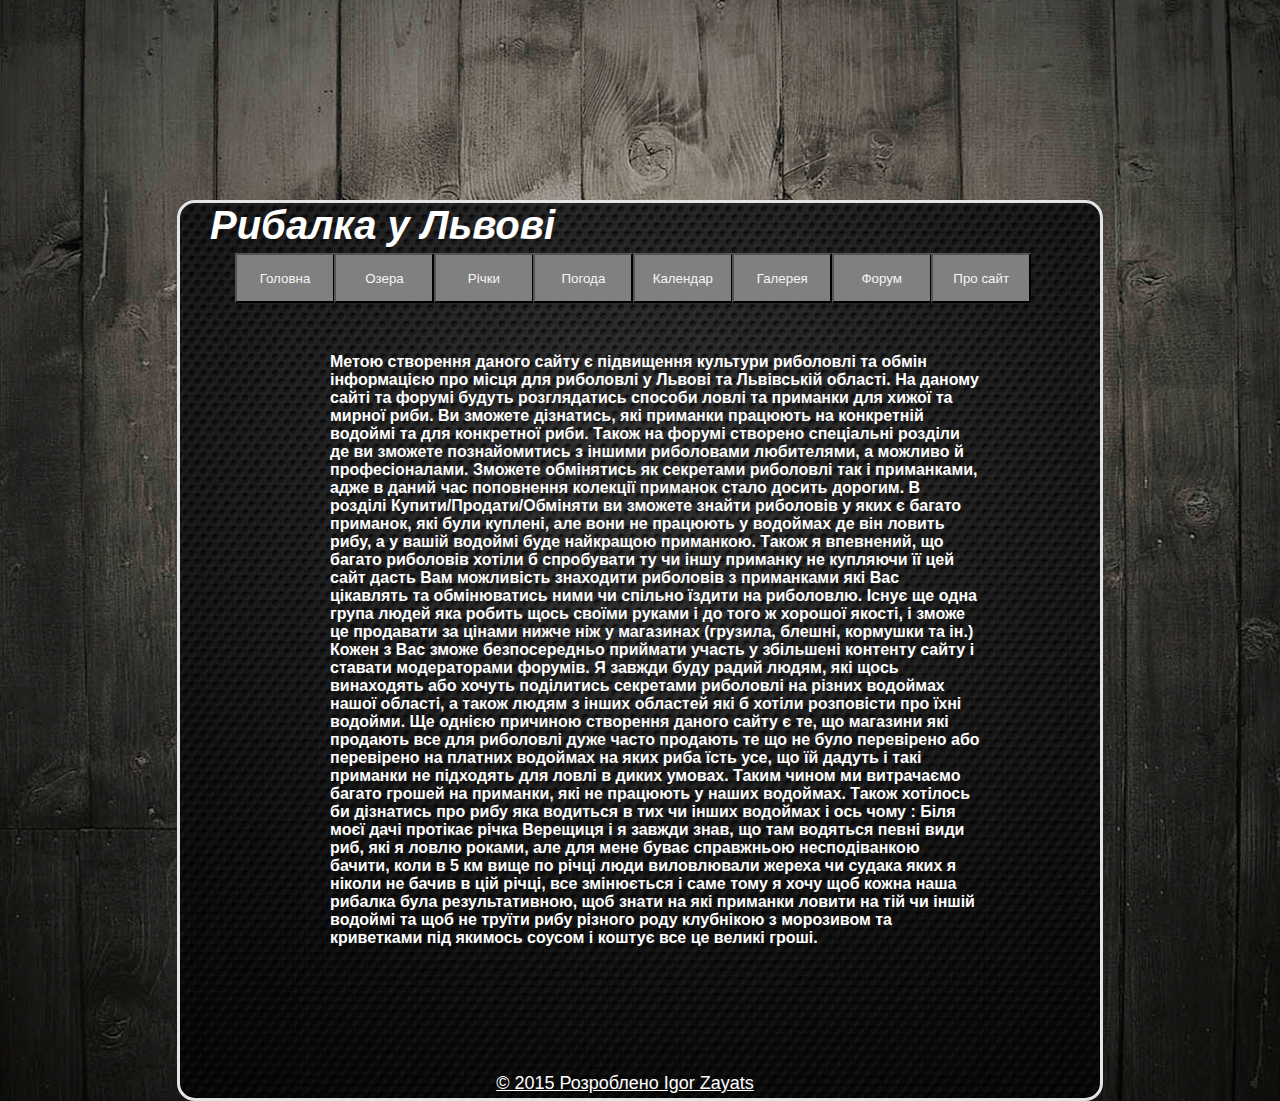
==== About.html @ c1e0af66 "first commit" ====
<!doctype html>
<html>
<head>
<meta charset="utf-8">
<title>About</title>
<link href="css/about.css" rel="stylesheet" type="text/css">
<link href="css/main.css" rel="stylesheet" type="text/css">
<link rel="shortcut icon" href="images/favicon.jpg">
</head>

<body >

    <!-- <div class="login-form">
<fieldset>
 <legend>Работа со временем</legend>
 <form >
<label for="Login"> Логін</label>
<input type="text" name="Login" >
</form>
<form >
<label for="Password"> Пароль</label>
<input type="password" name="Password" >
</form>
<input type="submit" value="Відправити" >
</fieldset>
</div>-->
<main class="body">
 <header class="head">


<span class="sitename" id="colorChange">Рибалка у Львові</span>

</header>
<nav>
  <ul>
<li class="navigate"><a href="index.html"><button>Головна</button></a></li>
<li class="navigate "><a href="lake.html"><button>Озера</button></a></li>
<li class="navigate "><a href="river.html"><button>Річки</button></a></li>
<li class="navigate "><a href="weather.html"><button>Погода</button></a></li>
<li class="navigate "><a href=""><button>Календар</button></a></li>
<li class="navigate "><a href=""><button>Галерея</button></a></li>
<li class="navigate "><a href=""><button>Форум</button></a></li>
<li class="navigate "><a href="About.html"><button>Про сайт</button></a></li>
</ul>
</nav>
<article class="text">Метою створення даного сайту є підвищення культури риболовлі та обмін інформацією про місця для риболовлі у Львові та Львівській області. На даному сайті та форумі будуть розглядатись  способи ловлі та приманки для хижої та мирної риби. Ви зможете дізнатись, які приманки  працюють на конкретній водоймі та для конкретної риби. Також на форумі створено спеціальні розділи де ви зможете познайомитись з іншими риболовами любителями, а можливо й професіоналами. Зможете обмінятись як секретами риболовлі так і приманками, адже в даний час поповнення колекції приманок стало досить дорогим. В розділі Купити/Продати/Обміняти ви зможете знайти риболовів у яких є багато приманок, які були куплені, але вони не працюють у водоймах де він ловить рибу, а у вашій водоймі буде найкращою приманкою. Також я впевнений, що багато риболовів хотіли б спробувати ту чи іншу приманку не купляючи її цей сайт дасть Вам можливість знаходити риболовів з приманками які Вас цікавлять та обмінюватись ними чи спільно їздити на риболовлю.
Існує ще одна група людей яка робить щось своїми руками і до того ж хорошої якості, і зможе це продавати за цінами нижче ніж у магазинах (грузила, блешні, кормушки та ін.)
Кожен з Вас зможе безпосередньо приймати участь у збільшені  контенту сайту і ставати модераторами форумів. Я завжди буду радий людям, які щось винаходять або хочуть поділитись секретами риболовлі на різних водоймах нашої області, а також людям з інших областей які б хотіли розповісти про їхні водойми.
Ще однією причиною створення даного сайту є те, що магазини які продають все для риболовлі дуже часто продають те що не було перевірено або перевірено на платних водоймах на яких риба їсть усе, що їй дадуть і такі приманки не підходять для ловлі в диких умовах. Таким чином ми витрачаємо багато грошей на приманки, які не працюють у наших водоймах.
Також хотілось би дізнатись про рибу яка водиться в тих чи інших водоймах і ось чому :
Біля моєї дачі протікає річка Верещиця і я завжди знав, що там водяться певні види риб, які я ловлю роками, але для мене буває справжньою несподіванкою бачити, коли в 5 км вище по річці люди виловлювали жереха чи судака яких я ніколи не бачив в цій річці, все змінюється і саме тому я хочу щоб кожна наша рибалка була результативною, щоб знати на які приманки ловити на тій чи іншій водоймі та щоб не труїти рибу різного роду клубнікою з морозивом та криветками під якимось соусом і коштує все це великі гроші.  
</article>

<footer class="foot">
   <a class="mail" href="mailto:igor.zayatz@gmail.com">© 2015 Розроблено Igor Zayats</a></footer>
  </main>
</body>
</html>
---- css/about.css ----
@charset "utf-8";


.text{color:white;
position:absolute;
width:650px;
height:650px;
font-size:16px;
padding-left:150px;
padding-top:50px;
font-weight:600;}
---- css/main.css ----
@charset "utf-8";
html, body, div, span, object, iframe,
h1, h2, h3, h4, h5, h6, p, blockquote, pre,
abbr, address, cite, code,
del, dfn, em, img, ins, kbd, q, samp,
small, strong, sub, sup, var,
b, i,
dl, dt, dd, ol, ul, li,
fieldset, form, label, legend,
table, caption, tbody, tfoot, thead, tr, th, td,
article, aside, canvas, details, figcaption, figure, 
footer, header, hgroup, menu, nav, section, summary,
time, mark, audio, video {
 margin:0;
 padding:0;
 border:0;
 outline:0;
 font-size:100%;
 vertical-align:baseline;
 background:transparent;
}




main {
	font-family:Gotham, "Helvetica Neue", Helvetica, Arial, sans-serif;
	width:920px;
	margin:0 auto;
	padding:0px;
	border:3px solid #E5E5E5;
	border-radius:18px;
	border-collapse:collapse;
    margin-top:10px;}

html{
	position:relative;
	display:block;
	margin:0 auto;
    -webkit-background-size: cover;
    -moz-background-size: cover;
    -o-background-size: cover;
    background-size: cover;
    background-repeat: no-repeat;
    background-position: center center;
	background-image:url(../images/1333648.jpg);
	
}
.login-form{
    background-image:url(../images/gray.png);
    margin-left:85%;
    color:white;
    width:185px;
    height:160px;
    border-radius:10px;
}
.img{
height:210px;
width:100%;
float:right;
z-index:5;
position:relative;
border-radius:10px;
border-collapse:collapse;
}
.head{
width:915px;
height:50px;
z-index:1;}

.navigate{display:inline-block;
position:relative;
margin-left:-5px;
border-left:none;}
ul{list-style:none;
}
nav{
    margin-left:60px;}
a button{color:#F5F5F5;
width:100px;
height:50px;
background-color:gray;
text-shadow:#2AC8E1;
text-align:center;
}
.section{width:250px;
height:250px;
background-image:url(../images/gray.png);
display:inline-block;
border:5px solid lime;
border-radius:30px;
margin-left:130px;
background-repeat:no-repeat;
background-size:cover;
float:left;
margin-top:30px;
}
.section:hover{
    border:5px solid cyan;
background-repeat:no-repeat;
background-size:cover;
}
.section:last-child{
    
    border:5px solid red;  
    }
    .section:last-child:hover{
    border:5px solid cyan;
     
    }
.foot{ 
width:920px;
height:80px;
border-radius:15px;
font-size:18px;
text-align:center;
margin-top:715px;}
button:hover{color:black;
width:100px;
height:50px;
background-color:white;
text-shadow:#2AC8E1;
text-align:center;
border-color:black;
}
.sitename{font-size:40px;
font-weight:bold;
position:absolute;
z-index:6;
padding-left:30px;
font-style:oblique;
color:white;}
.choose{text-align:center;
position:absolute;
float:right;
padding-left:200px;
font-size:24px;
font-weight:bold;
font-style:italic;
color:white;
}
.button1{
background-repeat:no-repeat;
background-size:cover;
width:250px;
height:250px;
margin-top:10px;
}
.button2{
background-repeat:no-repeat;
background-size:cover;
width:250px;
height:250px;
margin-top:10px;}
.body{-webkit-background-size: cover;
    -moz-background-size: cover;
    -o-background-size: cover;
    background-size: cover;
    background-repeat: no-repeat;
    background-position: center center;
    background-image:url(../images/Black-Background-Hole-2-2560x1600-by-Freeman.jpg);
    margin-top:200px;
}
.mail{display:block;
text-align:center;
padding-top:55px;
margin-left:-30px;
color:white;}
.paper{float:left;
margin-left:200px;}
#slider{width:300px;
height:300px;
border:2px solid white;}
#div1{
    margin-top:30px;}
.video-box{
    display:inline-block;
    width:300px;
    height:300px;
    border:2px solid white;
    margin-left:30px;
    margin-top:30px;}
    #gallery{color:white;
     width:300px;
    height:300px;
    border:2px solid white;}
    .image-gallery{
        color:white;
     width:100px;
    height:100px;
    border:2px solid white;}
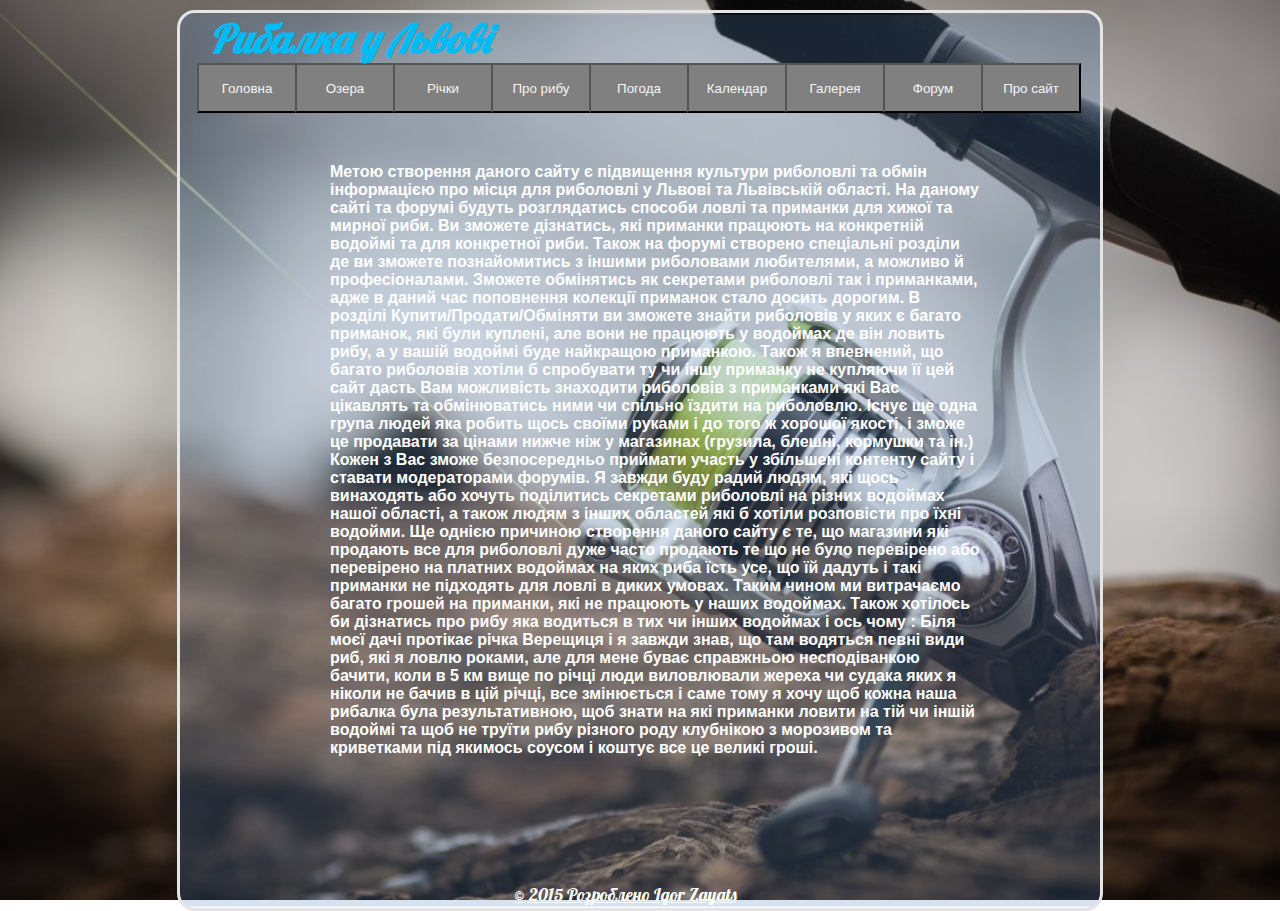
==== commit 33489a01: "changes" ====
--- a/About.html
+++ b/About.html
@@ -6,6 +6,7 @@
 <link href="css/about.css" rel="stylesheet" type="text/css">
 <link href="css/main.css" rel="stylesheet" type="text/css">
 <link rel="shortcut icon" href="images/favicon.jpg">
+<link href="https://fonts.googleapis.com/css?family=Lobster&subset=latin,cyrillic" rel="stylesheet" type="text/css">
 </head>
 
 <body >
@@ -36,6 +37,7 @@
 <li class="navigate"><a href="index.html"><button>Головна</button></a></li>
 <li class="navigate "><a href="lake.html"><button>Озера</button></a></li>
 <li class="navigate "><a href="river.html"><button>Річки</button></a></li>
+<li class="navigate "><a href="fish.html"><button>Про рибу</button></a></li>
 <li class="navigate "><a href="weather.html"><button>Погода</button></a></li>
 <li class="navigate "><a href=""><button>Календар</button></a></li>
 <li class="navigate "><a href=""><button>Галерея</button></a></li>
--- a/css/about.css
+++ b/css/about.css
@@ -8,5 +8,5 @@
 font-size:16px;
 padding-left:150px;
 padding-top:50px;
-font-weight:600;}
+font-weight:600;font-family:"Gill Sans", "Gill Sans MT", "Myriad Pro", "DejaVu Sans Condensed", Helvetica, Arial, sans-serif;}
 
--- a/css/main.css
+++ b/css/main.css
@@ -24,26 +24,25 @@
 
 
 main {
-	font-family:Gotham, "Helvetica Neue", Helvetica, Arial, sans-serif;
+	font-family: "Lobster", cursive;
 	width:920px;
 	margin:0 auto;
 	padding:0px;
 	border:3px solid #E5E5E5;
 	border-radius:18px;
 	border-collapse:collapse;
-    margin-top:10px;}
+    margin-top:10px;
+    }
 
 html{
-	position:relative;
-	display:block;
-	margin:0 auto;
     -webkit-background-size: cover;
     -moz-background-size: cover;
     -o-background-size: cover;
     background-size: cover;
     background-repeat: no-repeat;
     background-position: center center;
-	background-image:url(../images/1333648.jpg);
+    background-attachment:fixed;
+	background-image:url(../images/Black-Background-Hole-2-2560x1600-by-Freeman.jpg);
 	
 }
 .login-form{
@@ -75,7 +74,7 @@
 ul{list-style:none;
 }
 nav{
-    margin-left:60px;}
+    margin-left:22px;}
 a button{color:#F5F5F5;
 width:100px;
 height:50px;
@@ -129,15 +128,16 @@
 z-index:6;
 padding-left:30px;
 font-style:oblique;
-color:white;}
+}
 .choose{text-align:center;
 position:absolute;
 float:right;
 padding-left:200px;
 font-size:24px;
 font-weight:bold;
+font-family:"Gill Sans", "Gill Sans MT", "Myriad Pro", "DejaVu Sans Condensed", Helvetica, Arial, sans-serif;
+color:black;
 font-style:italic;
-color:white;
 }
 .button1{
 background-repeat:no-repeat;
@@ -158,8 +158,9 @@
     background-size: cover;
     background-repeat: no-repeat;
     background-position: center center;
-    background-image:url(../images/Black-Background-Hole-2-2560x1600-by-Freeman.jpg);
-    margin-top:200px;
+    background-image:url(../images/semi_transparent1.png);
+    
+    
 }
 .mail{display:block;
 text-align:center;
@@ -167,7 +168,8 @@
 margin-left:-30px;
 color:white;}
 .paper{float:left;
-margin-left:200px;}
+margin-left:200px;
+}
 #slider{width:300px;
 height:300px;
 border:2px solid white;}
@@ -180,13 +182,6 @@
     border:2px solid white;
     margin-left:30px;
     margin-top:30px;}
-    #gallery{color:white;
-     width:300px;
-    height:300px;
-    border:2px solid white;}
-    .image-gallery{
-        color:white;
-     width:100px;
-    height:100px;
-    border:2px solid white;}
-        + body {
+     font-family: "Lobster", cursive;
+     color:#00BBF4;}